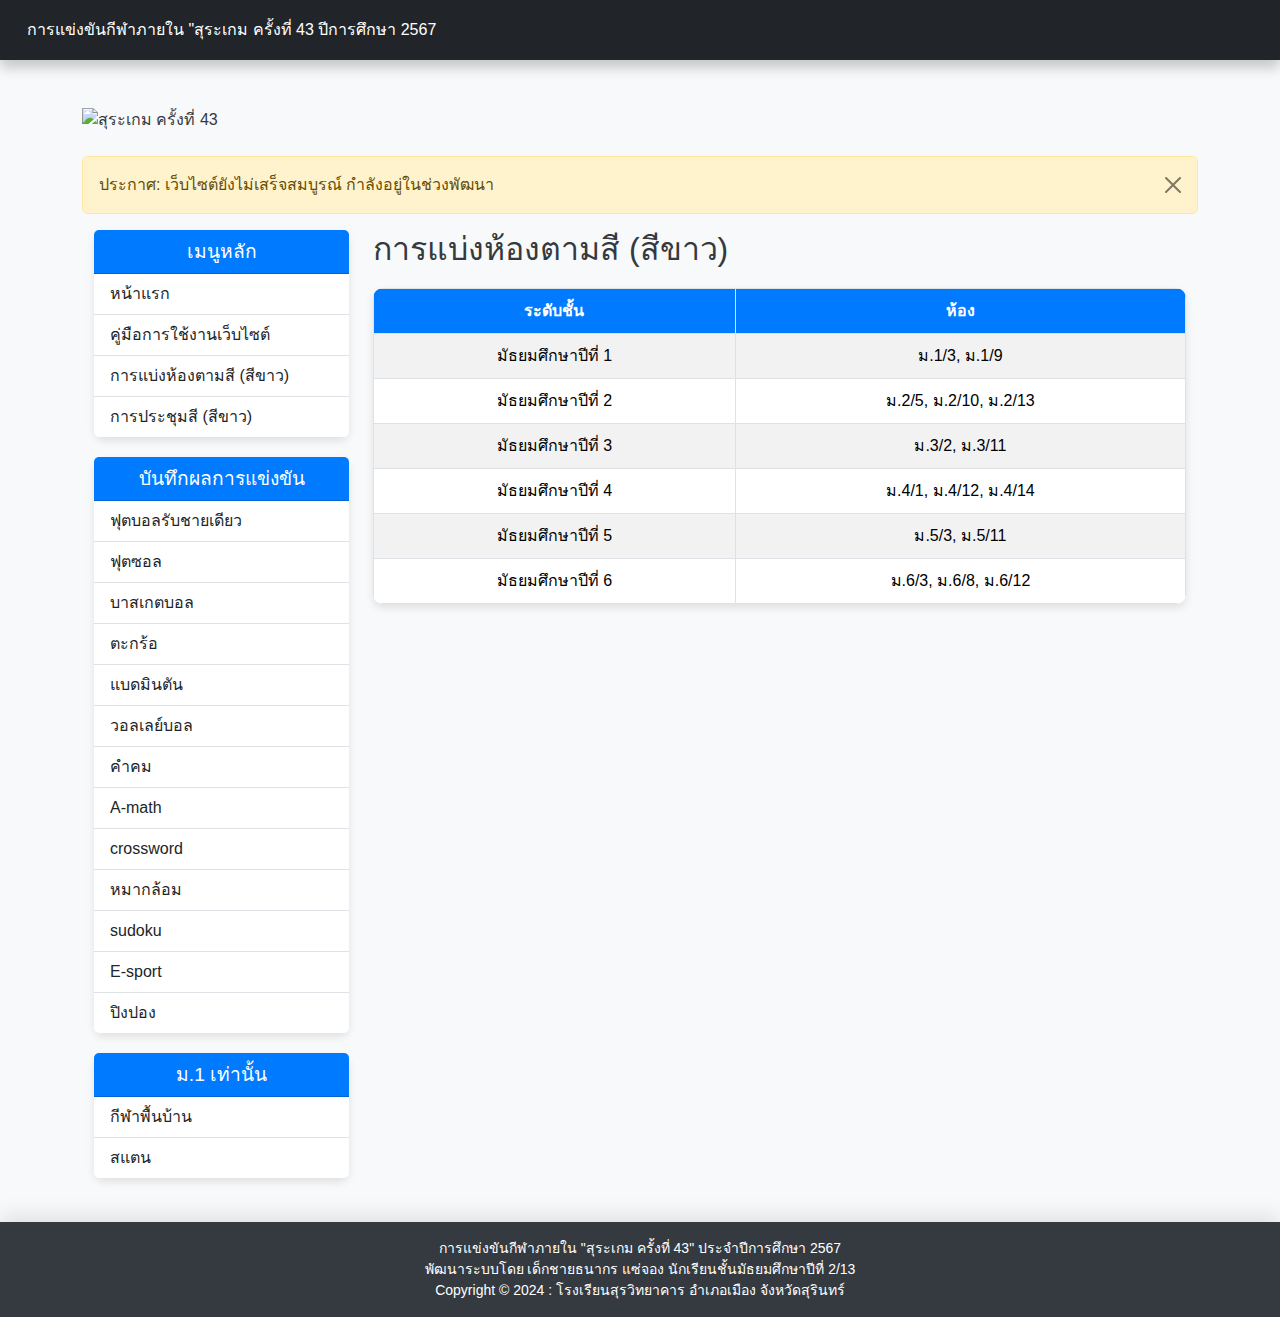
==== index.html @ 1b3b0a77 "Pooh" ====
<!DOCTYPE html>
<html lang="en">
<head>
    <meta charset="UTF-8">
    <meta name="viewport" content="width=device-width, initial-scale=1.0">
    <title>Sura-game (สีขาว) | หน้าแรก</title>
    <link href="https://cdn.jsdelivr.net/npm/bootstrap@5.3.3/dist/css/bootstrap.min.css" rel="stylesheet" integrity="sha384-QWTKZyjpPEjISv5WaRU9OFeRpok6YctnYmDr5pNlyT2bRjXh0JMhjY6hW+ALEwIH" crossorigin="anonymous">
    <link rel="stylesheet" href="style.css">
</head>
<body>
    <nav class="navbar navbar-expand-lg navbar-dark bg-dark">
        <div class="container-fluid">
            <button class="navbar-toggler" type="button" data-bs-toggle="collapse" data-bs-target="#navbarNav" aria-controls="navbarNav" aria-expanded="false" aria-label="Toggle navigation">
                <span class="navbar-toggler-icon"></span>
            </button>
            <div class="collapse navbar-collapse" id="navbarNav">
                <ul class="navbar-nav">
                    <li class="nav-item">
                        <a class="nav-link text-white" href="index.html">การแข่งขันกีฬาภายใน "สุระเกม ครั้งที่ 43 ปีการศึกษา 2567</a>
                    </li>
                </ul>
            </div>
        </div>
    </nav>

    <div class="container mt-5">
        <div class="row">
            <div class="col-12">
                <img src=".png" class="d-block w-100" alt="สุระเกม ครั้งที่ 43">
            </div>
        </div>
        <br>
        <div class="alert alert-warning alert-dismissible fade show" role="alert">
            ประกาศ: เว็บไซต์ยังไม่เสร็จสมบูรณ์ กำลังอยู่ในช่วงพัฒนา
            <button type="button" class="btn-close" data-bs-dismiss="alert" aria-label="Close"></button>
        </div>        
    
        <div class="container">
            <div class="row">
                <div class="col-md-3">
                    <div class="card">
                        <div class="card-header">
                            <h3 class="card-title">เมนูหลัก</h3>
                        </div>
                    <div class="list-group list-group-flush">
                        <a href="index.html" class="list-group-item list-group-item-action">หน้าแรก</a>
                        <a href="name=manual.html" class="list-group-item list-group-item-action">คู่มือการใช้งานเว็บไซต์</a>
                        <a href="room.html" class="list-group-item list-group-item-action">การแบ่งห้องตามสี (สีขาว)</a>
                        <a href="meeting-sport.html" class="list-group-item list-group-item-action">การประชุมสี (สีขาว)</a>
                    </div>
                </div>

                <div class="card mt-3">
                    <div class="card-header">
                        <h3 class="card-title">บันทึกผลการแข่งขัน</h3>
                    </div>
                    <div class="list-group list-group-flush">
                        <a href="footbal-boy.html" class="list-group-item list-group-item-action">ฟุตบอลรับชายเดียว</a>
                        <a href="footsol.html" class="list-group-item list-group-item-action">ฟุตซอล </a>
                        <a href="basketbal.html" class="list-group-item list-group-item-action">บาสเกตบอล</a>
                        <a href="muzzle.html" class="list-group-item list-group-item-action">ตะกร้อ</a>
                        <a href="badminton.html" class="list-group-item list-group-item-action">แบดมินตัน</a>
                        <a href="#" class="list-group-item list-group-item-action">วอลเลย์บอล </a>
                        <a href="#" class="list-group-item list-group-item-action">คำคม </a>
                        <a href="#" class="list-group-item list-group-item-action">A-math </a>
                        <a href="#" class="list-group-item list-group-item-action">crossword </a>
                        <a href="#" class="list-group-item list-group-item-action">หมากล้อม </a>
                        <a href="#" class="list-group-item list-group-item-action">sudoku</a>
                        <a href="#" class="list-group-item list-group-item-action">E-sport</a>
                        <a href="#" class="list-group-item list-group-item-action">ปิงปอง</a>
                    </div>
                </div>
                <div class="card mt-3">
                    <div class="card-header">
                        <h3 class="card-title">ม.1 เท่านั้น</h3>
                    </div>
                    <div class="list-group list-group-flush">
                        <a href="#" class="list-group-item list-group-item-action">กีฬาพื้นบ้าน</a>
                        <a href="stand.html" class="list-group-item list-group-item-action">สแตน</a>
                    </div>
                </div>
            </div>

    <div class="col-md-9">
        <h2>การแบ่งห้องตามสี (สีขาว)</h2>
        <table class="table table-bordered table-striped">
            <thead>
                <tr>
                    <th>ระดับชั้น</th>
                    <th colspan="1">ห้อง</th>
                </tr>
                
            </thead>
            <tbody>
                <tr>
                    <td>มัธยมศึกษาปีที่ 1</td>
                    <td colspan="2">ม.1/3, ม.1/9 </td>
                </tr>
                <tr>
                    <td>มัธยมศึกษาปีที่ 2</td>
                    <td colspan="3">ม.2/5, ม.2/10, ม.2/13</td>
                </tr>
                
                <tr>
                    <td>มัธยมศึกษาปีที่ 3</td>
                    <td colspan="2">ม.3/2, ม.3/11</td>
                </tr>
                <tr>
                    <td>มัธยมศึกษาปีที่ 4</td>
                    <td colspan="3">ม.4/1, ม.4/12, ม.4/14</td>
                </tr>
                <tr>
                    <td>มัธยมศึกษาปีที่ 5</td>
                    <td colspan="2">ม.5/3, ม.5/11</td>
                </tr>
                <tr>
                    <td>มัธยมศึกษาปีที่ 6</td>
                    <td colspan="3">ม.6/3, ม.6/8, ม.6/12</td>
                </tr>
            </tbody>
        </table>
    </div>
</div>
</div>

    <br>
    <footer class="footer text-white text-center py-3">
        <div class="container">
            <p>การแข่งขันกีฬาภายใน "สุระเกม ครั้งที่ 43" ประจำปีการศึกษา 2567<br>พัฒนาระบบโดย เด็กชายธนากร แซ่จอง นักเรียนชั้นมัธยมศึกษาปีที่ 2/13<br>Copyright © 2024 : โรงเรียนสุรวิทยาคาร อำเภอเมือง จังหวัดสุรินทร์</p>
        </div>
    </footer>

    <script src="https://cdn.jsdelivr.net/npm/bootstrap@5.3.3/dist/js/bootstrap.bundle.min.js" integrity="sha384-YvpcrYf0tY3lHB60NNkmXc5s9fDVZLESaAA55NDzOxhy9GkcIdslK1eN7N6jIeHz" crossorigin="anonymous"></script>
    <script src="scripts.js"></script>
</body>
</html>
---- style.css ----
/* General styles */
body {
    background-color: #f8f9fa;
    font-family: 'Arial', sans-serif;
    margin: 0;
    padding: 0;
    color: #343a40;
}

::selection {
    background: #333;
    color: #fff;
}

/* Navbar styles */
.navbar {
    margin-bottom: 20px;
    box-shadow: 0 4px 6px rgba(0, 0, 0, 0.1);
    transition: box-shadow 0.3s ease, background-color 0.3s ease;
}

.navbar:hover {
    box-shadow: 0 8px 12px rgba(0, 0, 0, 0.2);
}

.navbar-toggler {
    border-color: rgba(255, 255, 255, 0.1);
}

.navbar-dark .navbar-toggler-icon {
    background-image: url('data:image/svg+xml;charset=utf8,%3Csvg viewBox="0 0 30 30" xmlns="http://www.w3.org/2000/svg"%3E%3Cpath stroke="rgba%28255, 255, 255, 0.5%29" stroke-width="2" linecap="round" linejoin="round" d="M4 7h22M4 15h22M4 23h22"/%3E%3C/svg%3E');
}

.navbar-brand {
    font-weight: bold;
    font-size: 1.5em;
}

.navbar-nav .nav-item .nav-link {
    padding: 10px 15px;
}


/* Card styles */
.card {
    border: none;
    border-radius: 10px;
    box-shadow: 0 4px 8px rgba(0, 0, 0, 0.1);
    margin-bottom: 20px;
    transition: transform 0.3s, box-shadow 0.3s;
}

.card:hover {
    transform: translateY(-5px);
    box-shadow: 0 10px 20px rgba(0, 0, 0, 0.2);
}

.card-header {
    background-color: #007bff;
    color: #fff;
    border-top-left-radius: 10px;
    border-top-right-radius: 10px;
    text-align: center;
    padding: 10px;
}

.card-title {
    margin: 0;
    font-size: 1.2em;
}

footer {
    background-color: #343a40;
    color: rgba(255, 255, 255, 0.1);
    text-align: center;
    padding: 20px 0;
    position: absolute; /* เปลี่ยนจาก fixed เป็น absolute */
    bottom: 100;
    left: 0;
    width: 100%;
    box-shadow: 0 -6px 20px hwb(0 0% 100% / 0.1);
    z-index: 1000; /* เพิ่ม z-index เพื่อให้ footer อยู่หน้าหลัง */
}


footer p {
    margin: 0;
    font-size: 14px; /* ปรับขนาดตัวอักษรตามที่ต้องการ */
}

.footer a {
    color: #fff;
    transition: color 0.3s ease;
}

.footer a:hover {
    color: #ccc;
}


/* Table styles */
.table {
    margin-top: 20px;
    width: 100%;
    border-collapse: collapse;
    background-color: #fff;
    box-shadow: 0 4px 8px rgba(0, 0, 0, 0.1);
    border-radius: 10px;
    overflow: hidden;
}

.table th, .table td {
    padding: 10px;
    text-align: center;
    vertical-align: middle;
    border-bottom: 1px solid #dee2e6;
}

.table th {
    background-color: #007bff;
    color: #fff;
}

.table-hover tbody tr:hover {
    background-color: #f8f9fa;
    transition: background-color 0.3s ease;
}

.table-responsive {
    overflow-x: auto;
}
.btn-close:hover {
    opacity: 1;
}

/* Animation */
@keyframes fadeIn {
    0% { opacity: 0; }
    100% { opacity: 1; }
}

body {
    animation: fadeIn 1s ease-in;
}

section {
    padding: 50px 30px ;
    max-width: 1000px;
    margin: 40px auto;
    background: rgba(255, 255, 255, 0.9);
    backdrop-filter: blur(12px);
    box-shadow: 0 6px 20px rgba(0, 0, 0, 0.1);
    border-radius: 15px;
    transition: transform 0.3s ease, box-shadow 0.3s ease;
}

section:hover {
    transform: translateY(-8px);
    box-shadow: 0 12px 30px rgba(0, 0, 0, 0.25);
}

.marquee-frame {
    border: 2px solid #343a40;
    border-radius: 10px;
    padding: 25px;
    overflow: hidden;
    margin: 20px auto;
    max-width: 80%;
    box-shadow: 0 4px 8px rgba(0, 0, 0, 0.1);
    background-color: #f8f9fa;
    text-align: center;
    position: relative;
}

.marquee {
    display: inline-block;
    white-space: nowrap;
    overflow: hidden;
    animation: marquee 5s linear infinite;
    font-size: 16px;
    color: #343a40;
    position: absolute;
    will-change: transform;
}

@keyframes marquee {
    from {
        transform: translateX(100%);
    }
    to {
        transform: translateX(-100%);
    }
}

.marquee-text {
    font-family: 'Arial', sans-serif;
    font-size: 18px;
    color: #495057;
    text-shadow: 1px 1px 2px rgba(0, 0, 0, 0.2);
}
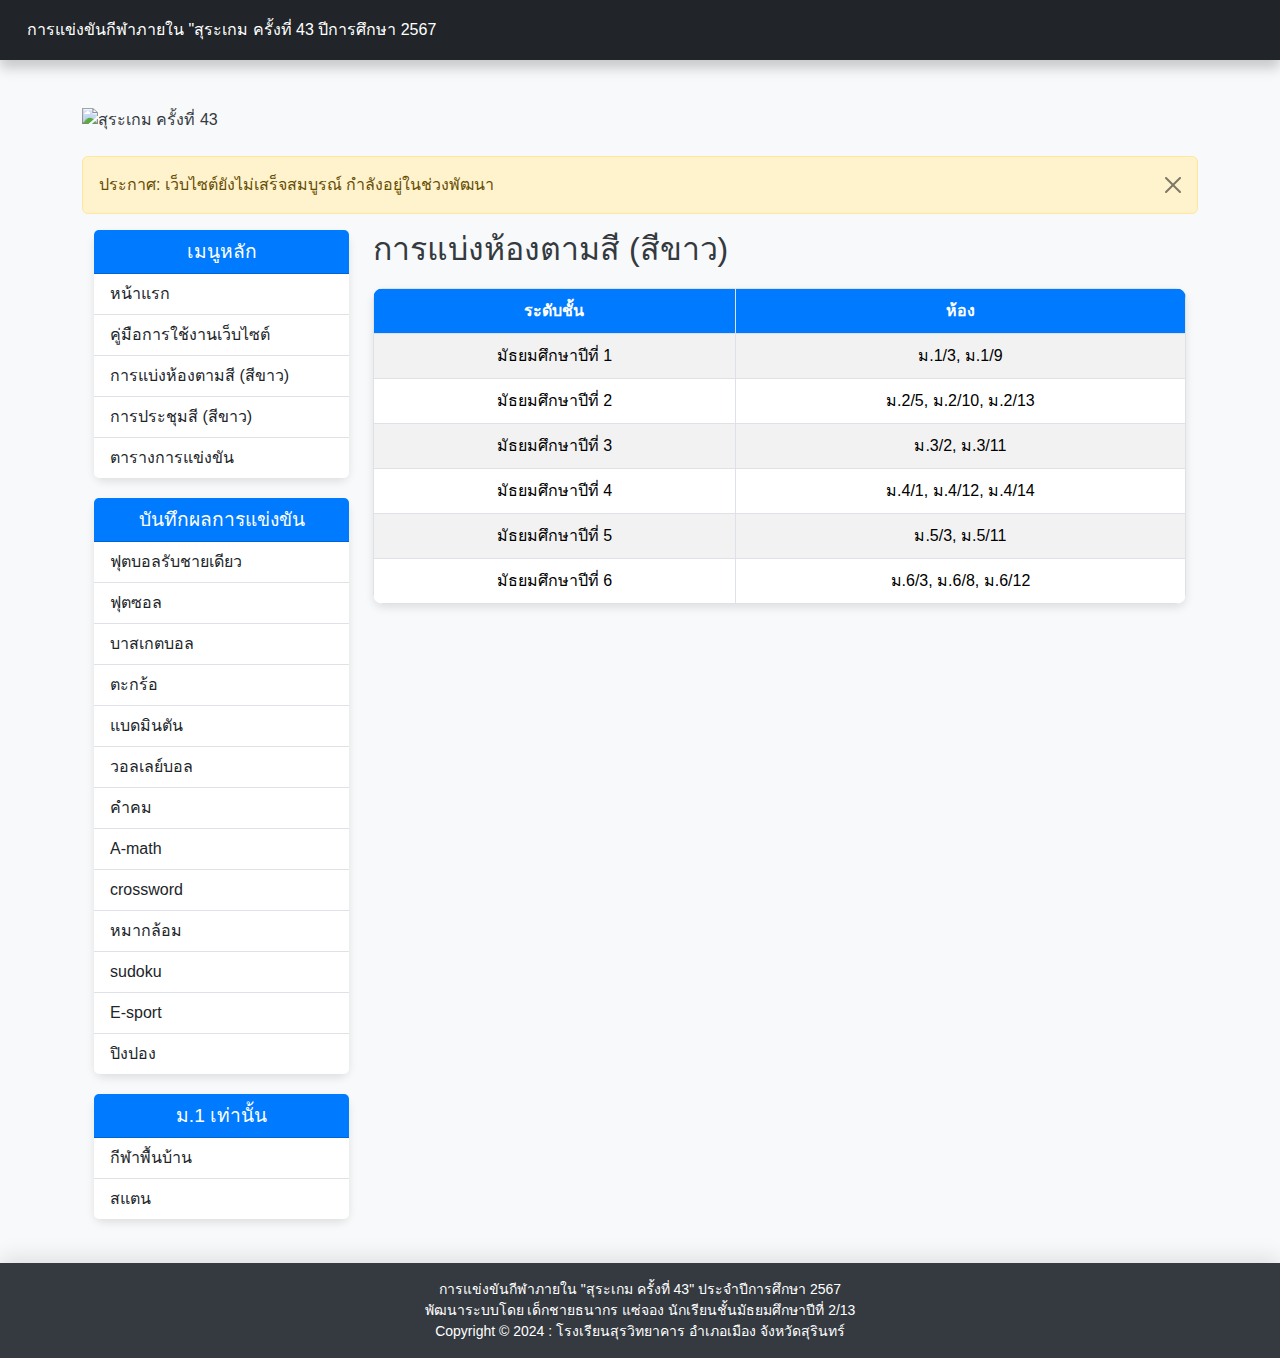
==== commit 9438dd39: "Update index.html" ====
--- a/index.html
+++ b/index.html
@@ -47,6 +47,7 @@
                         <a href="name=manual.html" class="list-group-item list-group-item-action">คู่มือการใช้งานเว็บไซต์</a>
                         <a href="room.html" class="list-group-item list-group-item-action">การแบ่งห้องตามสี (สีขาว)</a>
                         <a href="meeting-sport.html" class="list-group-item list-group-item-action">การประชุมสี (สีขาว)</a>
+                        <a href="table.html" class="list-group-item list-group-item-action">ตารางการแข่งขัน</a>
                     </div>
                 </div>
 
